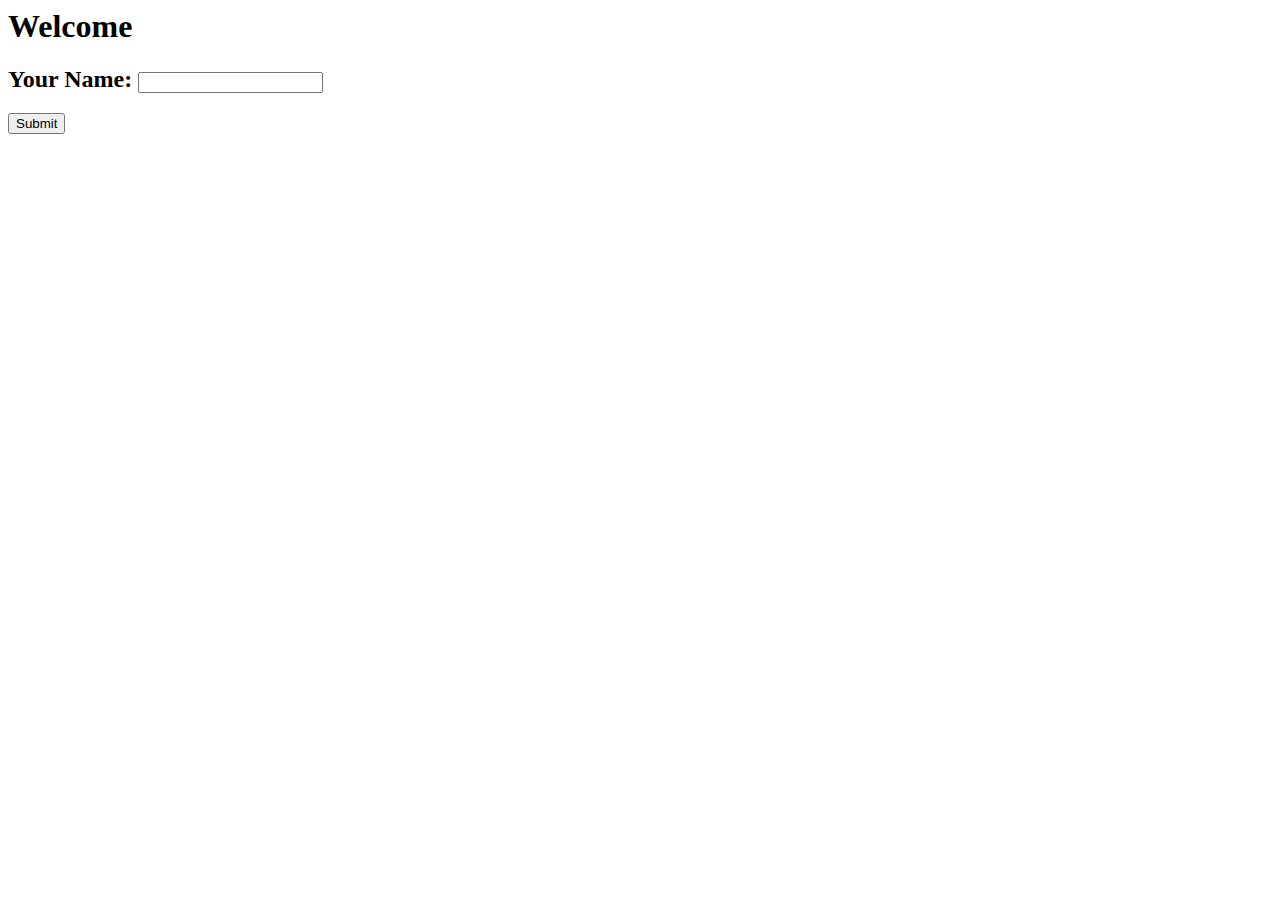
==== assets/index.html @ f378f76a "intial, some failure" ====
<html>
<head>
</head>
<body>
  <h1>Welcome</h1>
  <form action="/newplayer" method="POST">
    <h2>Your Name: <input type="text" name="name"/></h2>
    <input type="submit">
  </form>
</body>
</html>
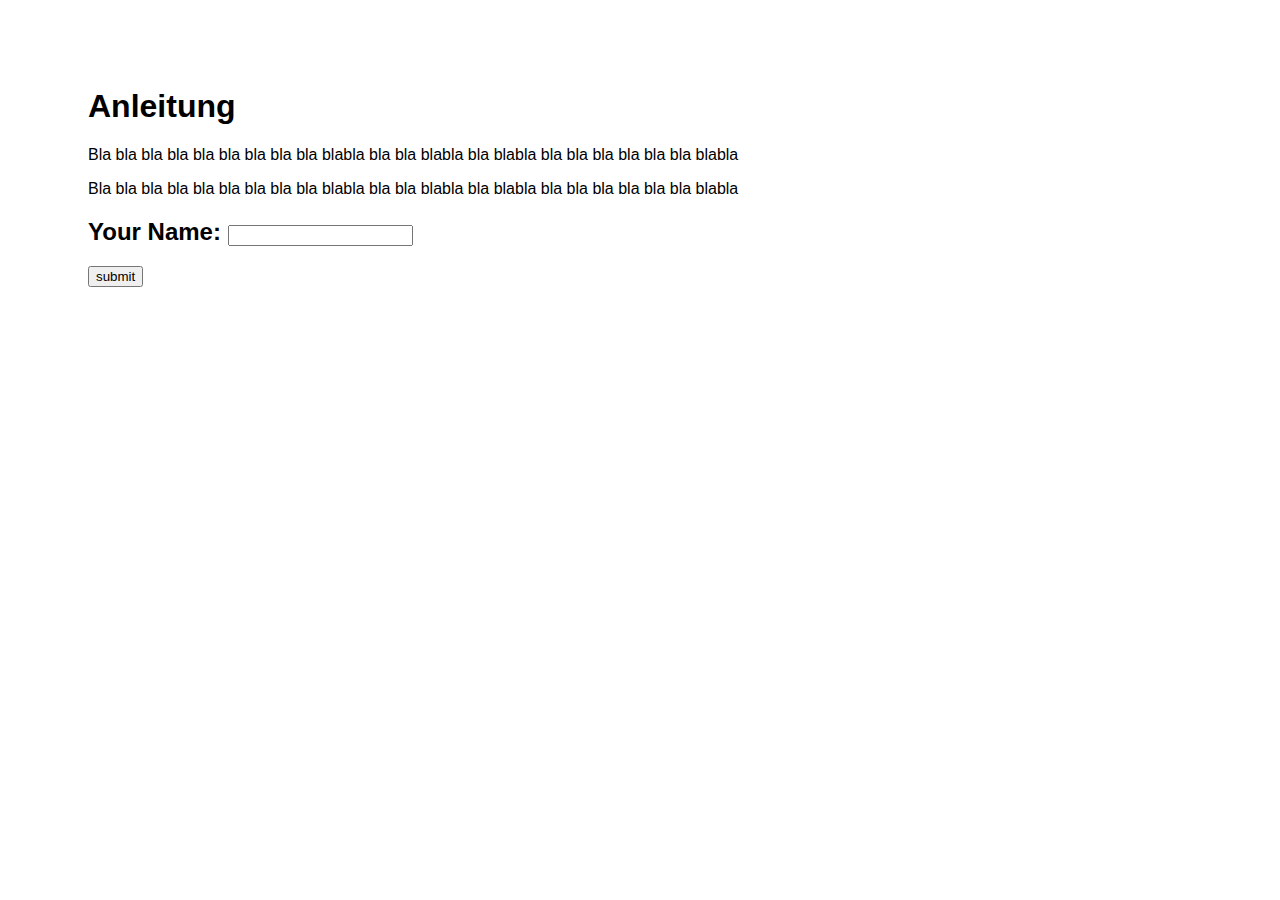
==== commit 81e64058: "half assed html stuff" ====
--- a/assets/index.html
+++ b/assets/index.html
@@ -1,11 +1,67 @@
 <html>
 <head>
+<meta name="viewport" content="width=device-width, initial-scale=1">
+  <link rel="stylesheet" type="text/css" href="css/css.css">
+  <script src = "js/board.js"></script>
+  <script>
+    function showGame() {
+      show("#game")
+      populateBoard([1,2,3,4,5,6,7,8])
+    }
+    function main() {
+      //adjustSize();
+      show("#preload")
+      preloadSocken(  
+        function(perc){
+          var d = document.querySelector("#preload_indicator")
+              d.innerText = perc + "%"
+          if (perc == 100) {
+            show("#anleitung")
+            //show("#game")
+            //populateBoard([1,2,3,4,5,6,7,8])
+          }
+        }
+      )
+    }
+
+    
+    window.onload = main
+  </script>
+
 </head>
 <body>
-  <h1>Welcome</h1>
-  <form action="/newplayer" method="POST">
+  <div id="preload">  
+    <center>
+    <h5 id="preload_indicator"></h5>
+    </center> 
+  </div>
+
+  <div id="anleitung"> 
+    <h1>Anleitung</h1>
+    <p>
+      Bla bla bla bla bla bla
+      bla bla bla blabla bla bla
+      blabla bla blabla bla bla
+      bla bla bla bla blabla
+    </p>
+     <p>
+      Bla bla bla bla bla bla
+      bla bla bla blabla bla bla
+      blabla bla blabla bla bla
+      bla bla bla bla blabla
+    </p>
     <h2>Your Name: <input type="text" name="name"/></h2>
-    <input type="submit">
-  </form>
+    <input type="button" value='submit' onclick="showGame()"/>
+  </div> <!-- anleitung -->
+
+
+  <!-- GAME -->
+  <div id="game">     
+    <center>
+      <canvas id = "board"></canvas>
+    </center>
+  </div>
+  <!-- GAME -->
+
 </body>
 </html>
--- a/assets/css/css.css
+++ b/assets/css/css.css
@@ -0,0 +1,26 @@
+
+
+html {
+  font-family: sans-serif;
+  margin: 5em;
+  /*background-color: red;*/
+  position: absolute;
+}
+
+#preload {
+  visibility: none;
+  width:100%;
+}
+
+#anleitung {
+  visibility: none;
+  width:100%;
+}
+#anleitung {
+  visibility: none;
+  width:100%;
+}
+#game {
+  visibility: none;
+  width:100%;
+}
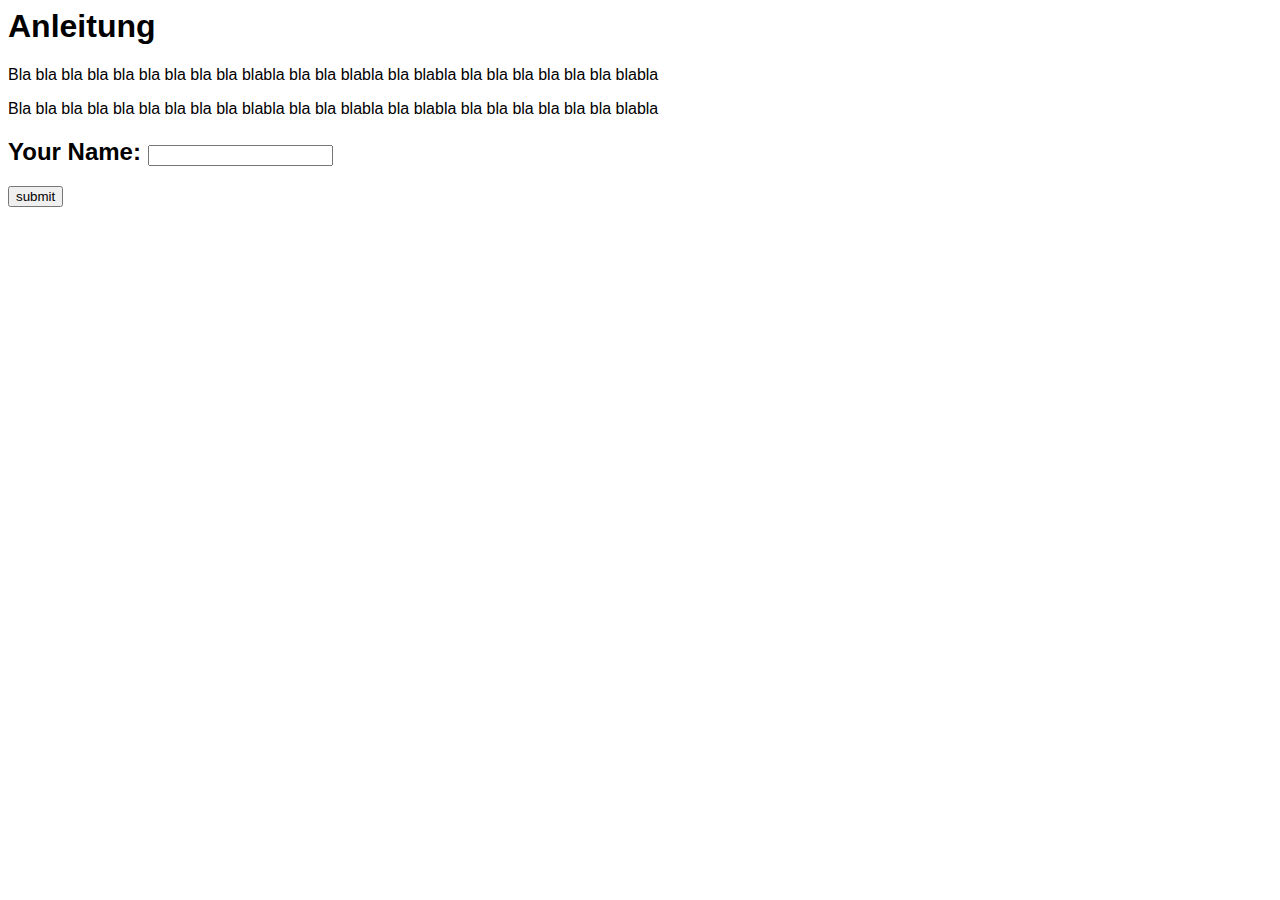
==== commit dcc28c86: "press, ui" ====
--- a/assets/index.html
+++ b/assets/index.html
@@ -1,6 +1,6 @@
 <html>
 <head>
-<meta name="viewport" content="width=device-width, initial-scale=1">
+<meta name="viewport" content="width=device-width, initial-scale=1, user-scalable=no">
   <link rel="stylesheet" type="text/css" href="css/css.css">
   <script src = "js/board.js"></script>
   <script>
@@ -56,11 +56,11 @@
 
 
   <!-- GAME -->
-  <div id="game">     
-    <center>
-      <canvas id = "board"></canvas>
-    </center>
-  </div>
+  <center>
+    <div id="game">     
+        <canvas id = "board"></canvas>
+    </div>
+  </center>
   <!-- GAME -->
 
 </body>
--- a/assets/css/css.css
+++ b/assets/css/css.css
@@ -2,7 +2,7 @@
 
 html {
   font-family: sans-serif;
-  margin: 5em;
+  /* margin: 5em; */
   /*background-color: red;*/
   position: absolute;
 }
@@ -14,7 +14,7 @@
 
 #anleitung {
   visibility: none;
-  width:100%;
+  width:75%;
 }
 #anleitung {
   visibility: none;
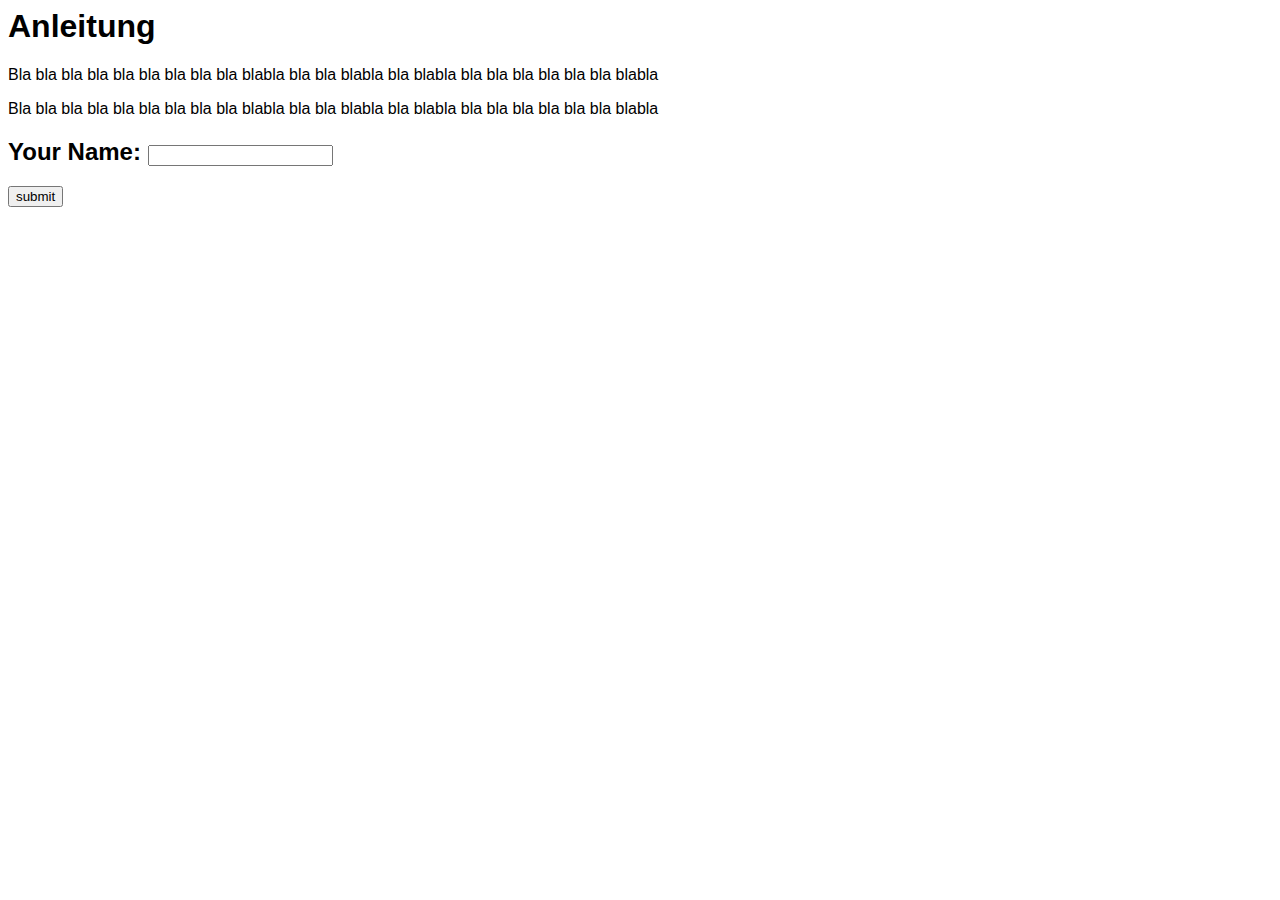
==== commit 98670341: "player complete" ====
--- a/assets/index.html
+++ b/assets/index.html
@@ -3,8 +3,10 @@
 <meta name="viewport" content="width=device-width, initial-scale=1, user-scalable=no">
   <link rel="stylesheet" type="text/css" href="css/css.css">
   <script src = "js/board.js"></script>
+  <script src = "js/playerboard.js"></script>
   <script>
     function showGame() {
+      startWebsocket()
       show("#game")
       populateBoard([1,2,3,4,5,6,7,8])
     }
@@ -50,7 +52,7 @@
       blabla bla blabla bla bla
       bla bla bla bla blabla
     </p>
-    <h2>Your Name: <input type="text" name="name"/></h2>
+    <h2>Your Name: <input id="playername" type="text" name="name"/></h2>
     <input type="button" value='submit' onclick="showGame()"/>
   </div> <!-- anleitung -->
 
@@ -59,6 +61,7 @@
   <center>
     <div id="game">     
         <canvas id = "board"></canvas>
+    <div id = 'playermessage'></div>
     </div>
   </center>
   <!-- GAME -->
--- a/assets/css/css.css
+++ b/assets/css/css.css
@@ -24,3 +24,15 @@
   visibility: none;
   width:100%;
 }
+
+#message {
+  position: absolute;
+  visibility: none;
+  width:100%;
+  top: 150px;
+  left: 100px;
+}
+
+#playermessage {
+  visibility: none;
+}
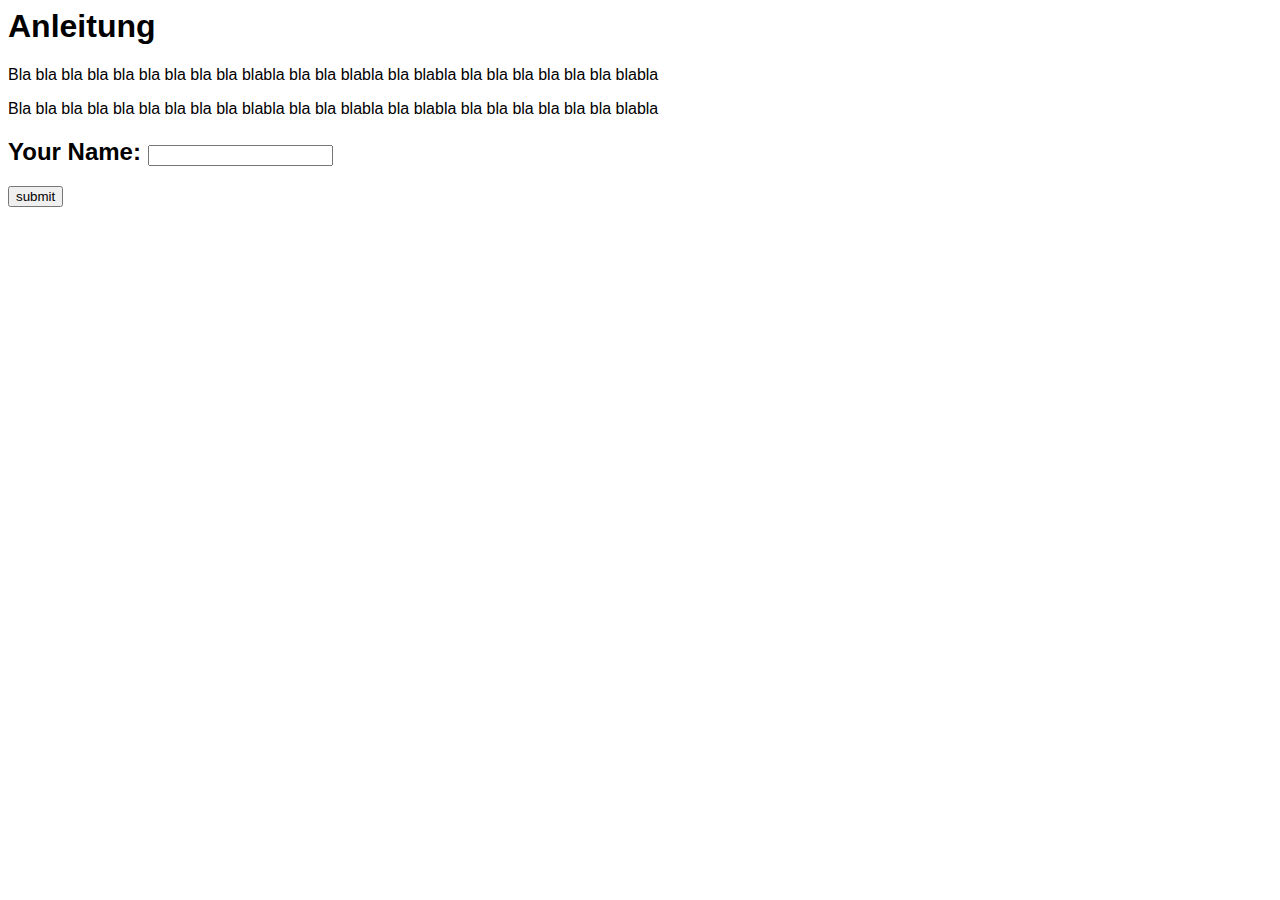
==== commit 60e9085f: "qr and gui improvements" ====
--- a/assets/index.html
+++ b/assets/index.html
@@ -1,7 +1,7 @@
 <html>
 <head>
 <meta name="viewport" content="width=device-width, initial-scale=1, user-scalable=no">
-  <link rel="stylesheet" type="text/css" href="css/css.css">
+  <link rel="stylesheet" type="text/css" href="css/player.css">
   <script src = "js/board.js"></script>
   <script src = "js/playerboard.js"></script>
   <script>
--- a/assets/css/player.css
+++ b/assets/css/player.css
@@ -0,0 +1,63 @@
+
+
+html {
+  font-family: sans-serif;
+  position: absolute;
+}
+
+#main {
+  width: 100%;
+  /* border: 1px solid black; */
+}
+#preload {
+  visibility: none;
+  width:100%;
+}
+
+#anleitung {
+  visibility: none;
+  /*width:75%;*/
+}
+
+#game {
+  visibility: none;
+  width:100%;
+}
+
+#title {
+  width: 100%;
+    font-size: 75px;
+    align-self: center;
+    margin-bottom: 40px;
+}
+
+#message {
+  position: absolute;
+  visibility: none;
+  width:100%;
+  top: 400;
+  left: 650px;
+  font-size: 48pt;
+  color: rgba(256,0,0,0.75);
+}
+
+#playermessage {
+  visibility: none;
+}
+
+#game_anleitung{
+  width:20%;
+  float: left;
+  /*border: 1px solid black;*/
+}
+#game_board{
+  width:70%;
+  float: left;
+  /*border: 1px solid black;*/
+}
+#game_highscore{
+  position: absolute;
+  right: 0px;
+  width:10%;
+  /*border: 1px solid black;*/
+}
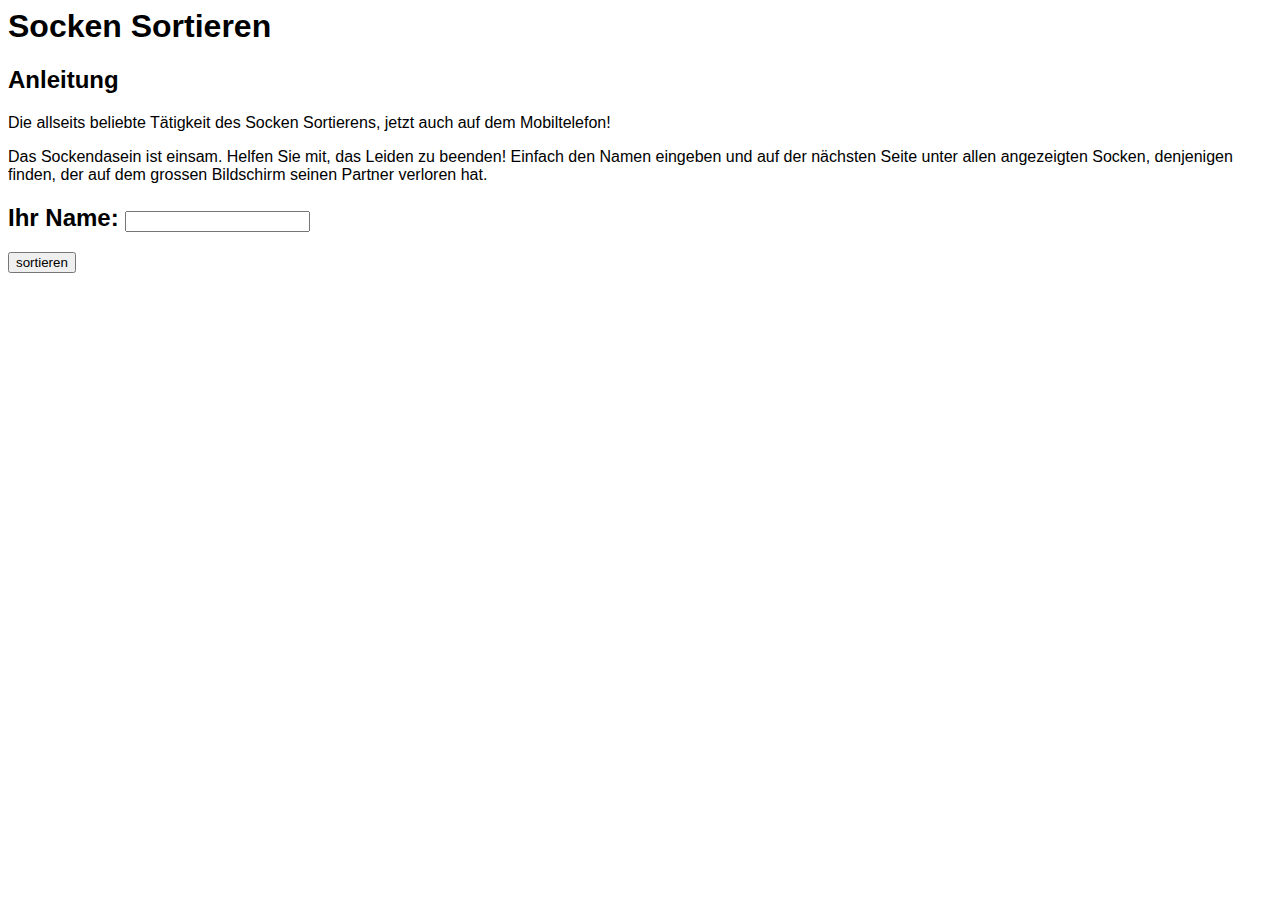
==== commit 34de3e07: "Texte" ====
--- a/assets/index.html
+++ b/assets/index.html
@@ -39,21 +39,24 @@
   </div>
 
   <div id="anleitung"> 
-    <h1>Anleitung</h1>
+    <h1>Socken Sortieren</h1>
+    <h2>Anleitung</h2>
     <p>
-      Bla bla bla bla bla bla
-      bla bla bla blabla bla bla
-      blabla bla blabla bla bla
-      bla bla bla bla blabla
+       Die allseits beliebte Tätigkeit des
+       Socken Sortierens, jetzt auch auf dem
+       Mobiltelefon!
     </p>
      <p>
-      Bla bla bla bla bla bla
-      bla bla bla blabla bla bla
-      blabla bla blabla bla bla
-      bla bla bla bla blabla
+      Das Sockendasein ist einsam. Helfen Sie mit, das
+      Leiden zu beenden! Einfach 
+      den Namen eingeben und auf der nächsten Seite
+      unter allen angezeigten Socken, denjenigen
+      finden, der auf dem grossen Bildschirm seinen Partner verloren
+      hat.
+
     </p>
-    <h2>Your Name: <input id="playername" type="text" name="name"/></h2>
-    <input type="button" value='submit' onclick="showGame()"/>
+    <h2>Ihr Name: <input id="playername" type="text" name="name"/></h2>
+    <input type="button" value='sortieren' onclick="showGame()"/>
   </div> <!-- anleitung -->
 
 
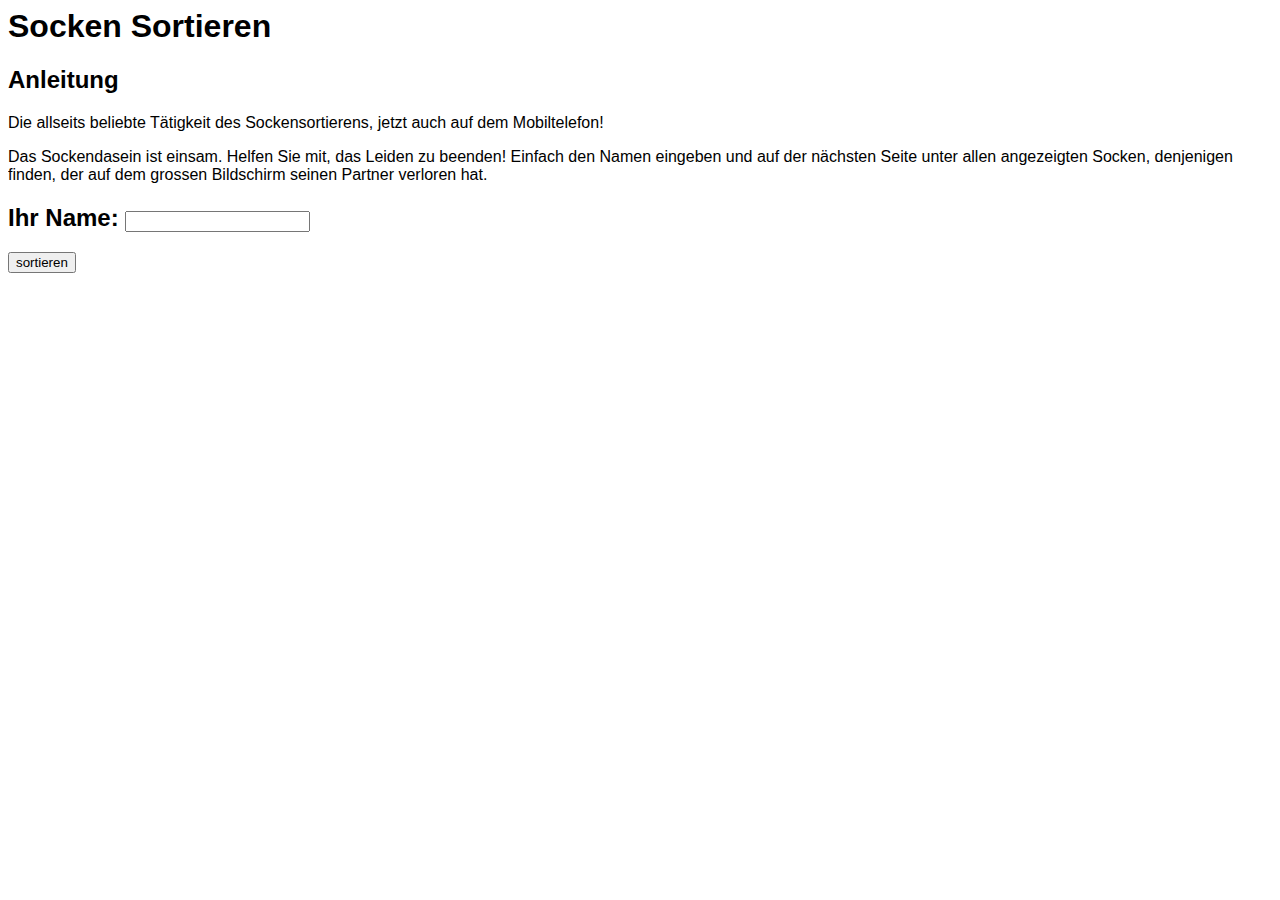
==== commit 168307d7: "text" ====
--- a/assets/index.html
+++ b/assets/index.html
@@ -43,7 +43,7 @@
     <h2>Anleitung</h2>
     <p>
        Die allseits beliebte Tätigkeit des
-       Socken Sortierens, jetzt auch auf dem
+       Sockensortierens, jetzt auch auf dem
        Mobiltelefon!
     </p>
      <p>
